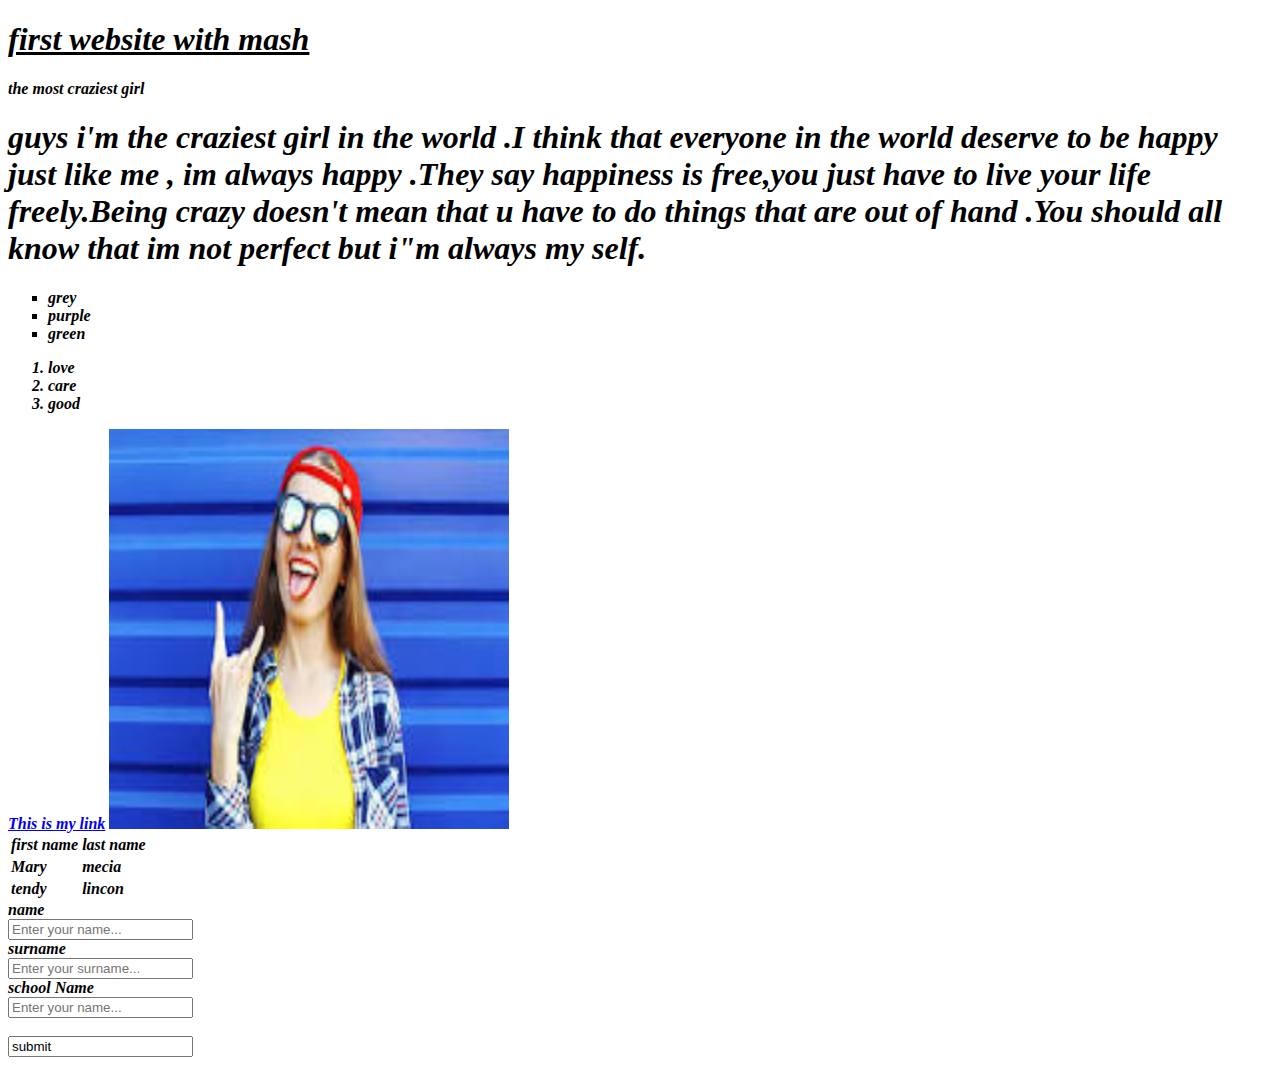
==== index.html @ df9f170e "my first commit" ====
<!DOCTYPE html>

<html>
<head>
   <title>This is my first website</title>
   <link rel="stylesheet" type="text/css" href="css/style.css">
    <meta author name="Mecia"surname="Tshitimbi"/>
</head>
<body>
      <h1 id="myfirstid"><i><u>first website with mash</i></u></h1>
      <p><b><i>the most craziest girl<b/><i/></p>
         <b>
            <i>
               <b>   <h1 id="myfirstid"> guys i'm the craziest girl in the world .I think that
                 everyone in the world deserve to be happy just like me , im
                 always happy .They say happiness is free,you just have to
                 live your life freely.Being crazy doesn't mean that u have to
                 do things that are out of hand .You should all know that im not
              perfect but i"m always my self.</h1>
                </b>
            </i>
        </b>
      </p>

      <ul type="square">
        <li>grey</li>
        <li>purple</li>
        <li>green</li>
        </ul>
        <ol type="1">
          <li>love</li>
          <li>care</li>
          <li>good</li>
          </ol>
          <div>
          <a href="index.html"target="_blank">This is my link</a>
          <img src="crazy_girl.jpg" alt="crazy" width="400" height="400">
        </div>
         <table>
           <tr>
              <th>first name </th>
              <th>last name </th>
          </tr>
          <tr>
              <td>Mary</td>
              <td>mecia</td>
          </tr>
          <tr>
               <td>tendy</td>
               <td>lincon</td>
             </tr>
           </table>

       <form method="post" action="basics.html">
     <div>
         <label for="Name">name</label><br>
           <input type="text"id="name" name="name"
            placeholder="Enter your name...">
             </div>
             <div>
               <label for="Surname">surname</label><br>
                <input type="text" id="surname" name="surname"
                       placeholder="Enter your surname...">
               </div>
               <div>
                  <label for="School_name">school Name</label><br>
                 <input type="text" id="school name" name="school_name"
                 placeholder="Enter your name..." >
               </div><br>
                <input type="bottom" value="submit">
            </form>
      </body>
        <html>
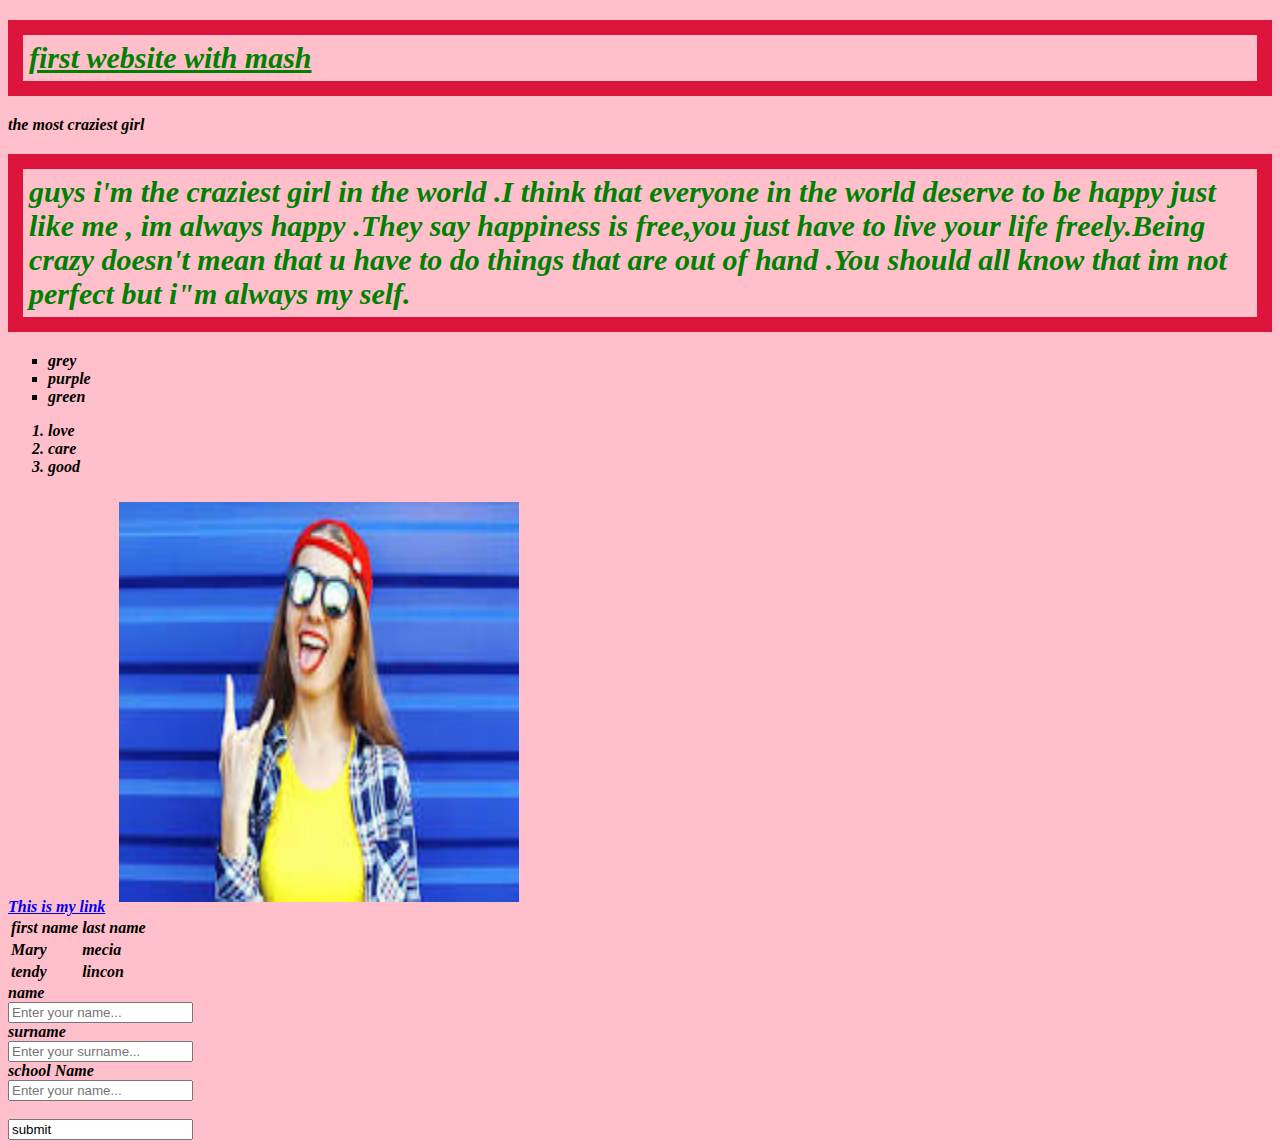
==== commit 959433ef: "Updated index.html" ====
--- a/index.html
+++ b/index.html
@@ -3,7 +3,7 @@
 <html>
 <head>
    <title>This is my first website</title>
-   <link rel="stylesheet" type="text/css" href="css/style.css">
+   <link rel="stylesheet" type="text/css" href="CSS/style.css">
     <meta author name="Mecia"surname="Tshitimbi"/>
 </head>
 <body>
--- a/CSS/style.css
+++ b/CSS/style.css
@@ -0,0 +1,37 @@
+
+   h1#myfirstid {
+     color: green;
+     font-size: 30px;
+     padding: 6px;
+     border: 15px crimson solid
+}
+
+
+ body{
+    background-color: pink;
+ }
+  img{
+    border:10px pink solid;
+    width: 400px;
+    height: 400px;
+    transition:  0.1s ease;
+  }
+
+  li:hover{
+     font-size: 40px;
+  }
+
+  img:hover{
+     height: 150px;
+     width: 150px;
+  }
+
+  li{
+     transition: 0.3s ease;
+  }
+ ol{
+   background-color: pink;
+ }
+ ul{
+    background-color: pink;
+ }
